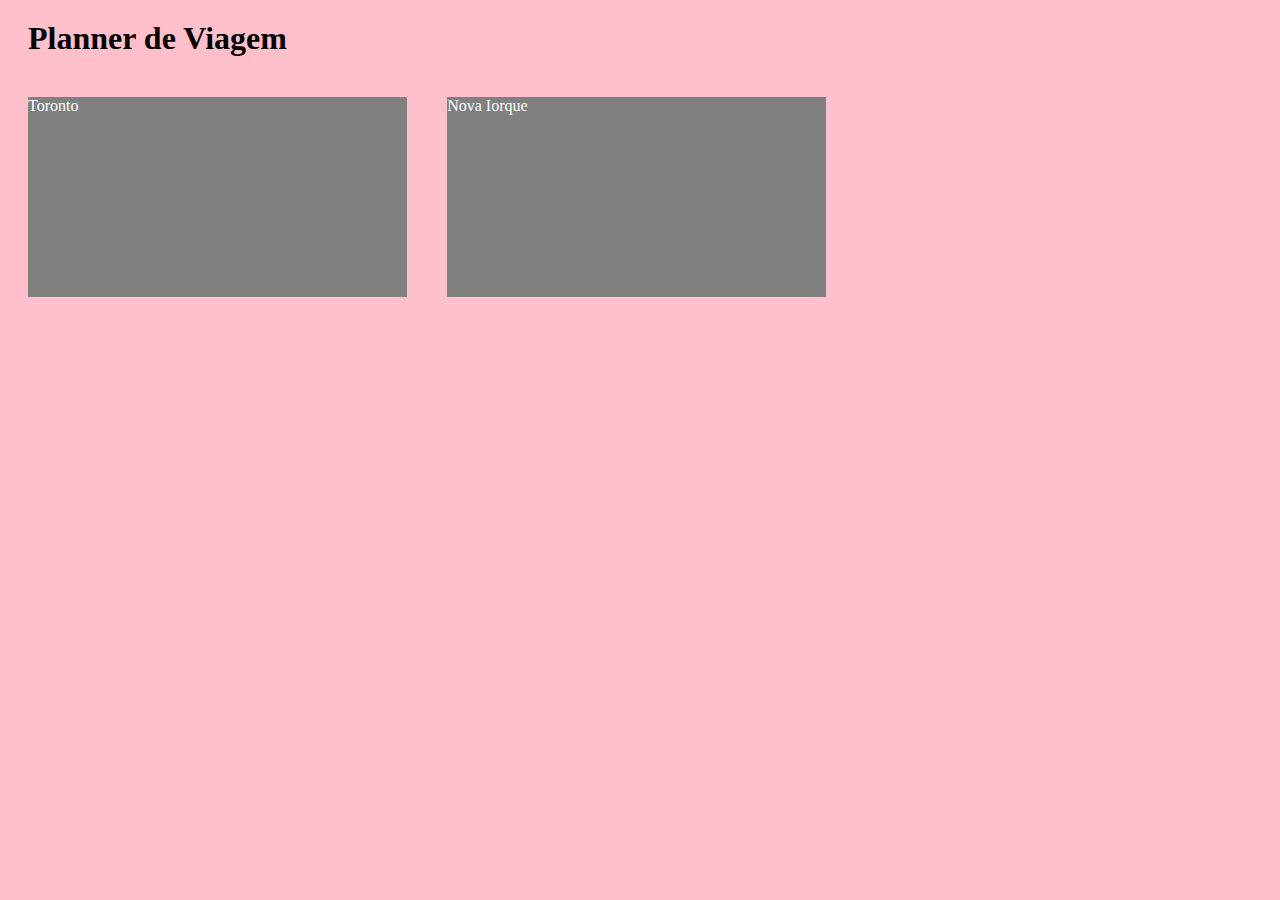
==== index.html @ faeab129 "criação de paginas" ====
<!DOCTYPE html>
<html lang="en">
<head>
    <meta charset="UTF-8">
    <meta http-equiv="X-UA-Compatible" content="IE=edge">
    <meta name="viewport" content="width=device-width, initial-scale=1.0">
    <link rel="stylesheet" href="./style.css">
    <title>Planner de Viagem</title>
</head>
<body>
    <h1 class="titulo-pagina">Planner de Viagem</h1>
    <main class="menu-viagens">
        
        <a href="./viagem1.html" class="card-viagem">
            <div>
                <span>Toronto</span>
            </div>
        </a>

        <a href="./viagem2.html" class="card-viagem">
            <div>
                <span>Nova Iorque</span>
            </div>
        </a>
    </main>
    
</body>
</html>
---- style.css ----
body {
    background-color: pink;
}
.titulo-pagina{
    margin: 20px;
}
.menu-viagens{
    display: flex;
}
.card-viagem{
    height: 200px;
    width: 30%;
    margin: 20px;
    text-decoration: none;
    color: white;
    background-color:gray;
}
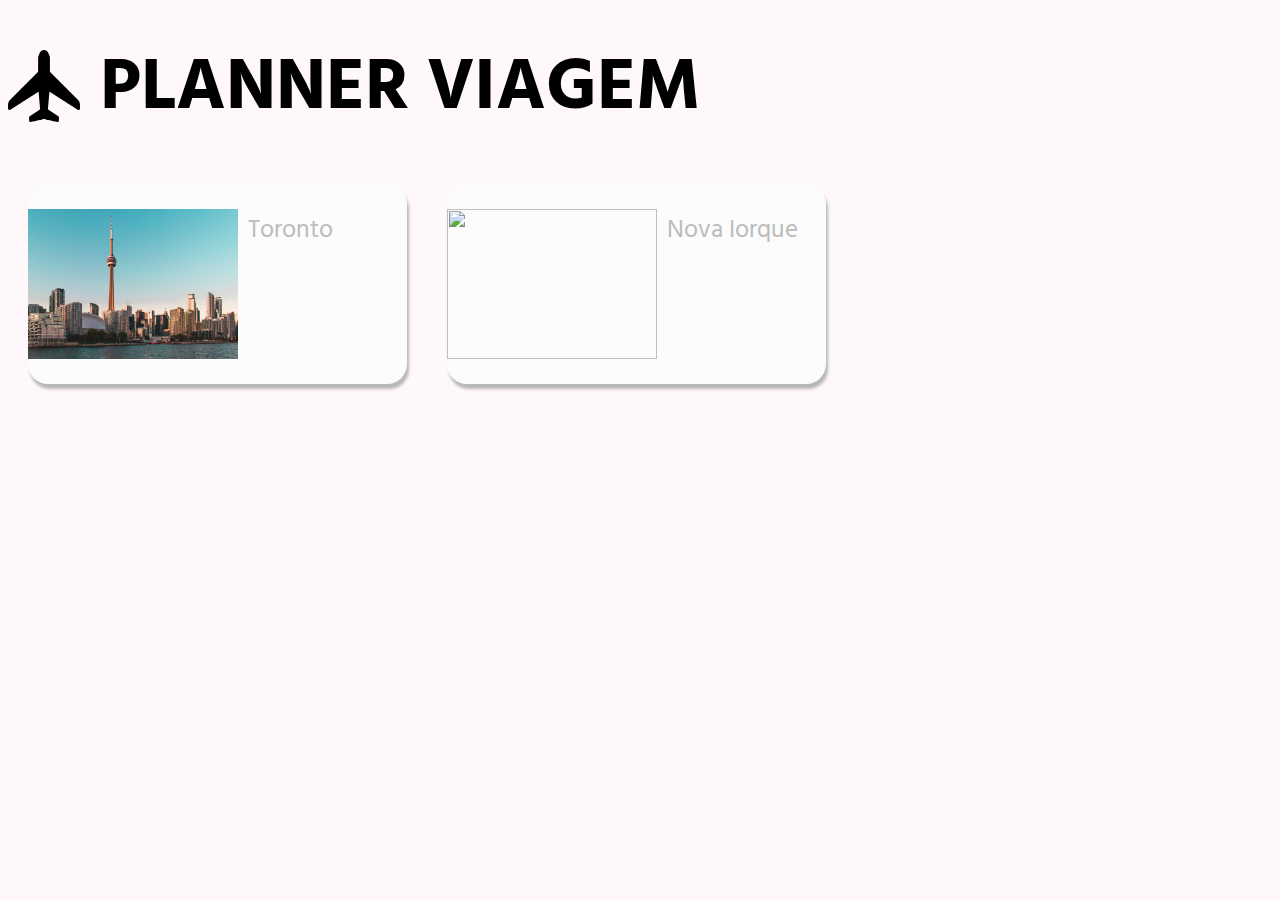
==== commit aed5a6a7: "Mudança no css e adição de links" ====
--- a/index.html
+++ b/index.html
@@ -5,21 +5,38 @@
     <meta http-equiv="X-UA-Compatible" content="IE=edge">
     <meta name="viewport" content="width=device-width, initial-scale=1.0">
     <link rel="stylesheet" href="./style.css">
+    <link rel="preconnect" href="https://fonts.googleapis.com">
+    <link rel="preconnect" href="https://fonts.googleapis.com">
+    <link rel="preconnect" href="https://fonts.gstatic.com" crossorigin>
+    <link href="https://fonts.googleapis.com/css2?family=Hind+Siliguri:wght@300;500;700&display=swap" rel="stylesheet">
+    <link rel="icon" type="imagem/png" href="./img/favicon-16x16.png" />
     <title>Planner de Viagem</title>
 </head>
 <body>
-    <h1 class="titulo-pagina">Planner de Viagem</h1>
+    <span class="conjunto-titulo"> <img class="logo" src="./img/aeroplane.png" alt="">
+    <h1 class="titulo-pagina">PLANNER VIAGEM</h1></span>
     <main class="menu-viagens">
         
         <a href="./viagem1.html" class="card-viagem">
-            <div>
-                <span>Toronto</span>
+            <div class="conteudo-card" >
+                <span class="conteudo-viagem">
+                    <img class="imagem-card-viagem" src="./img/toronto.jpg" alt="">
+                    
+                    <p>
+                        Toronto
+                    </p>
+                </span>
             </div>
         </a>
 
         <a href="./viagem2.html" class="card-viagem">
-            <div>
-                <span>Nova Iorque</span>
+            <div class="conteudo-card">  
+                <span class="conteudo-viagem">
+                    <img class="imagem-card-viagem" src="./img/new-york.jpg" alt="">
+                    <p>
+                    Nova Iorque
+                    </p>
+                </span>
             </div>
         </a>
     </main>
--- a/style.css
+++ b/style.css
@@ -1,8 +1,17 @@
 body {
-    background-color: pink;
+    background-color: #fff8fa;
+}
+.conjunto-titulo{
+    display: flex;
+    align-items: center;
+}
+.logo{
+    height: 72px;
 }
 .titulo-pagina{
     margin: 20px;
+    font-size: 72px;
+    font-family: 'Hind Siliguri', sans-serif;
 }
 .menu-viagens{
     display: flex;
@@ -12,6 +21,27 @@
     width: 30%;
     margin: 20px;
     text-decoration: none;
-    color: white;
-    background-color:gray;
+    color: rgb(187, 187, 187);
+    background-color:rgb(252, 252, 252);
+    box-shadow:2px 5px 3px #b8b7b7;
+    font-family: 'Hind Siliguri', sans-serif;
+    font-size: 25px;
+    font-weight: medium;
+    border-radius: 20px;
+    display: flex;
+}
+.conteudo-card{
+    align-items: center;
+    display: flex;
+}
+.conteudo-viagem{
+    align-items: flex-start;
+    display: flex;
+}
+.conteudo-viagem p{
+    margin: 0 0 0 10px;
+}
+.imagem-card-viagem{
+    height: 150px;
+    width: 210px;
 }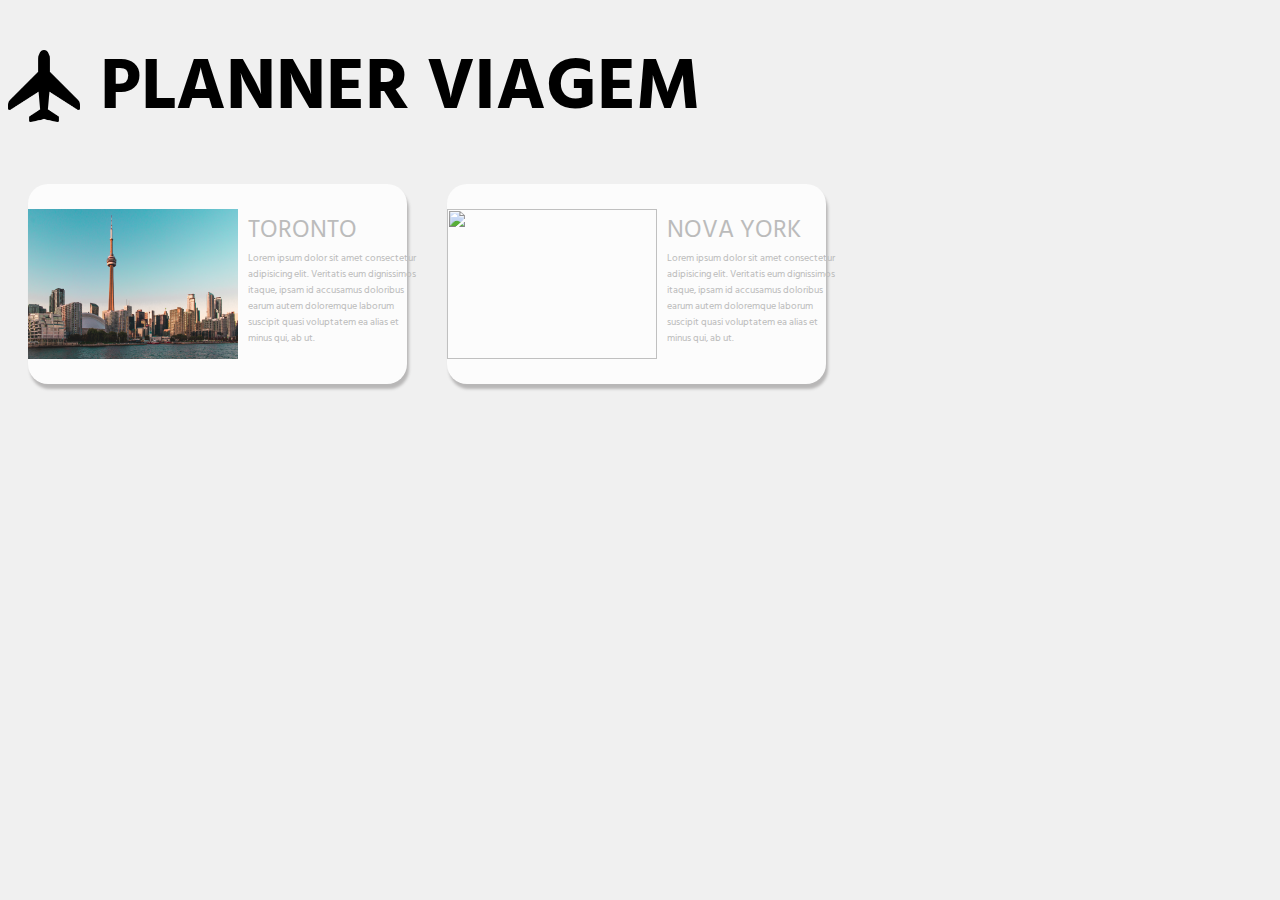
==== commit 0efe48d1: "adição de nova pagina ny e estilos novos" ====
--- a/index.html
+++ b/index.html
@@ -21,10 +21,11 @@
             <div class="conteudo-card" >
                 <span class="conteudo-viagem">
                     <img class="imagem-card-viagem" src="./img/toronto.jpg" alt="">
-                    
-                    <p>
-                        Toronto
-                    </p>
+                    <div class="opcao-viagem">
+                        
+                            <p>TORONTO</p>
+                            <div class="descricao-viagem">Lorem ipsum dolor sit amet consectetur adipisicing elit. Veritatis eum dignissimos itaque, ipsam id accusamus doloribus earum autem doloremque laborum suscipit quasi voluptatem ea alias et minus qui, ab ut.</div>
+                    </div>
                 </span>
             </div>
         </a>
@@ -33,9 +34,10 @@
             <div class="conteudo-card">  
                 <span class="conteudo-viagem">
                     <img class="imagem-card-viagem" src="./img/new-york.jpg" alt="">
-                    <p>
-                    Nova Iorque
-                    </p>
+                    <div class="opcao-viagem">
+                        <p>NOVA YORK</p>
+                        <div class="descricao-viagem">Lorem ipsum dolor sit amet consectetur adipisicing elit. Veritatis eum dignissimos itaque, ipsam id accusamus doloribus earum autem doloremque laborum suscipit quasi voluptatem ea alias et minus qui, ab ut.</div>
+                    </div>
                 </span>
             </div>
         </a>
--- a/style.css
+++ b/style.css
@@ -1,5 +1,5 @@
 body {
-    background-color: #fff8fa;
+    background-color: #f0f0f0;
 }
 .conjunto-titulo{
     display: flex;
@@ -12,6 +12,7 @@
     margin: 20px;
     font-size: 72px;
     font-family: 'Hind Siliguri', sans-serif;
+    text-align: center;
 }
 .menu-viagens{
     display: flex;
@@ -44,4 +45,14 @@
 .imagem-card-viagem{
     height: 150px;
     width: 210px;
+}
+.opcao-viagem{
+    display: flex;
+    flex-direction: column;
+}
+.descricao-viagem{
+    font-size:10px;
+    height: 110px;
+    width: 170px;
+    margin: 0 0 0 10px;
 }